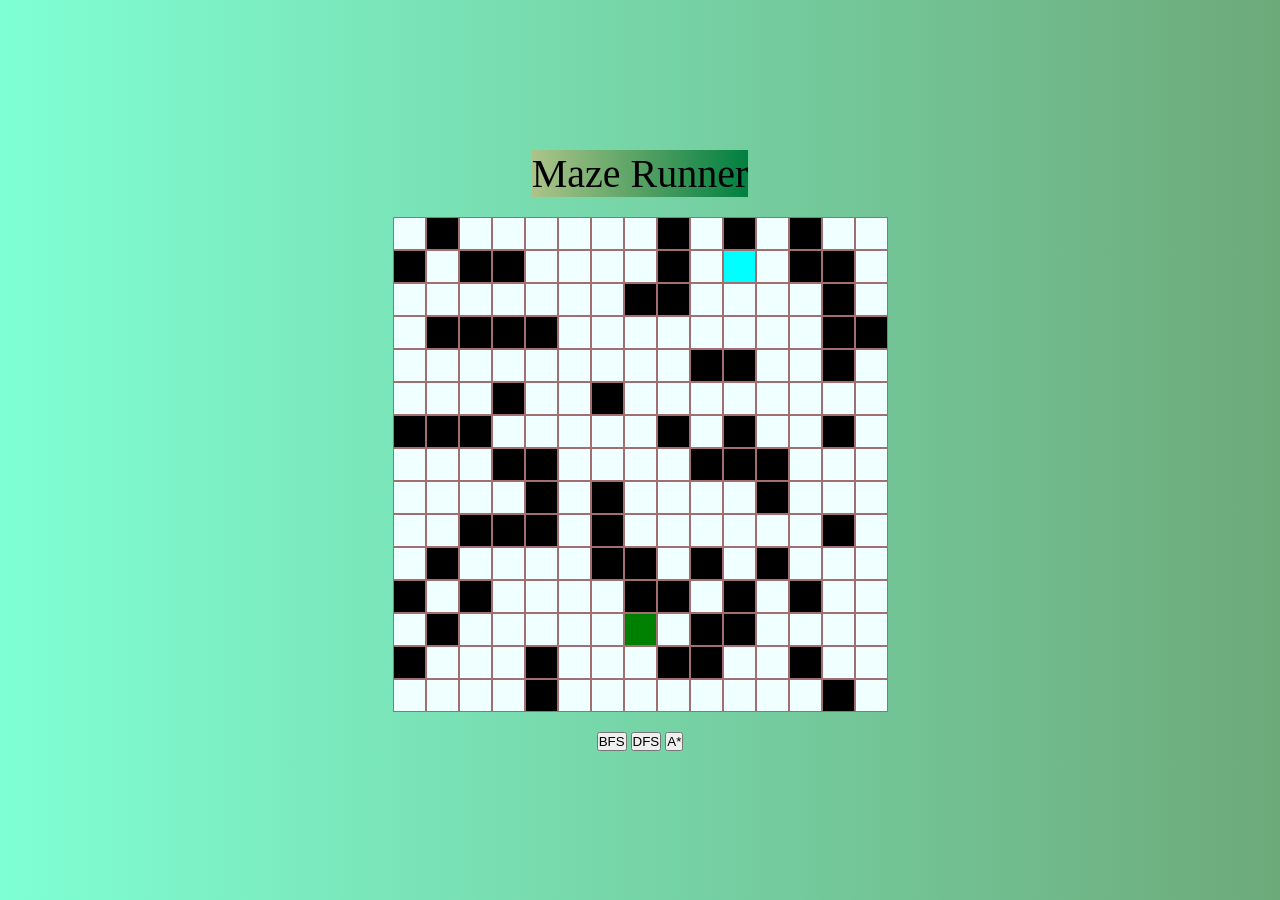
==== maze-runner/index.html @ 4b89c2bc "update" ====
<!DOCTYPE html>
<html lang="en">
<head>
    <meta charset="UTF-8">
    <meta name="viewport" content="width=device-width, initial-scale=1.0">
    <title>Document</title>
    <link rel="stylesheet" href="style.css">
</head>
<body>
<div class="game">
    <div class="title">Maze Runner</div>
    <div id="container">
<div class="row">
    <div id="0" class="box"></div>
    <div id="1" class="box"></div>
    <div id="2" class="box"></div>
    <div id="3" class="box"></div>
    <div id="4" class="box"></div>
    <div id="5" class="box"></div>
    <div id="6" class="box"></div>
    <div id="7" class="box"></div>
    <div id="8" class="box"></div>
    <div id="9" class="box"></div>
    <div id="10" class="box"></div>
    <div id="11" class="box"></div>
    <div id="12" class="box"></div>
    <div id="13" class="box"></div>
    <div id="14" class="box"></div>
</div>

<div class="row">
    <div id="15" class="box"></div>
    <div id="16" class="box"></div>
    <div id="17" class="box"></div>
    <div id="18" class="box"></div>
    <div id="19" class="box"></div>
    <div id="20" class="box"></div>
    <div id="21" class="box"></div>
    <div id="22" class="box"></div>
    <div id="23" class="box"></div>
    <div id="24" class="box"></div>
    <div id="25" class="box"></div>
    <div id="26" class="box"></div>
    <div id="27" class="box"></div>
    <div id="28" class="box"></div>
    <div id="29" class="box"></div>
</div>

<div class="row">
    <div id="30" class="box"></div>
    <div id="31" class="box"></div>
    <div id="32" class="box"></div>
    <div id="33" class="box"></div>
    <div id="34" class="box"></div>
    <div id="35" class="box"></div>
    <div id="36" class="box"></div>
    <div id="37" class="box"></div>
    <div id="38" class="box"></div>
    <div id="39" class="box"></div>
    <div id="40" class="box"></div>
    <div id="41" class="box"></div>
    <div id="42" class="box"></div>
    <div id="43" class="box"></div>
    <div id="44" class="box"></div>
</div>

<div class="row">
    <div id="45" class="box"></div>
    <div id="46" class="box"></div>
    <div id="47" class="box"></div>
    <div id="48" class="box"></div>
    <div id="49" class="box"></div>
    <div id="50" class="box"></div>
    <div id="51" class="box"></div>
    <div id="52" class="box"></div>
    <div id="53" class="box"></div>
    <div id="54" class="box"></div>
    <div id="55" class="box"></div>
    <div id="56" class="box"></div>
    <div id="57" class="box"></div>
    <div id="58" class="box"></div>
    <div id="59" class="box"></div>
</div>

<div class="row">
    <div id="60" class="box"></div>
    <div id="61" class="box"></div>
    <div id="62" class="box"></div>
    <div id="63" class="box"></div>
    <div id="64" class="box"></div>
    <div id="65" class="box"></div>
    <div id="66" class="box"></div>
    <div id="67" class="box"></div>
    <div id="68" class="box"></div>
    <div id="69" class="box"></div>
    <div id="70" class="box"></div>
    <div id="71" class="box"></div>
    <div id="72" class="box"></div>
    <div id="73" class="box"></div>
    <div id="74" class="box"></div>
</div>

<div class="row">
    <div id="75" class="box"></div>
    <div id="76" class="box"></div>
    <div id="77" class="box"></div>
    <div id="78" class="box"></div>
    <div id="79" class="box"></div>
    <div id="80" class="box"></div>
    <div id="81" class="box"></div>
    <div id="82" class="box"></div>
    <div id="83" class="box"></div>
    <div id="84" class="box"></div>
    <div id="85" class="box"></div>
    <div id="86" class="box"></div>
    <div id="87" class="box"></div>
    <div id="88" class="box"></div>
    <div id="89" class="box"></div>
</div>

<div class="row">
    <div id="90" class="box"></div>
    <div id="91" class="box"></div>
    <div id="92" class="box"></div>
    <div id="93" class="box"></div>
    <div id="94" class="box"></div>
    <div id="95" class="box"></div>
    <div id="96" class="box"></div>
    <div id="97" class="box"></div>
    <div id="98" class="box"></div>
    <div id="99" class="box"></div>
    <div id="100" class="box"></div>
    <div id="101" class="box"></div>
    <div id="102" class="box"></div>
    <div id="103" class="box"></div>
    <div id="104" class="box"></div>
</div>

<div class="row">
    <div id="105" class="box"></div>
    <div id="106" class="box"></div>
    <div id="107" class="box"></div>
    <div id="108" class="box"></div>
    <div id="109" class="box"></div>
    <div id="110" class="box"></div>
    <div id="111" class="box"></div>
    <div id="112" class="box"></div>
    <div id="113" class="box"></div>
    <div id="114" class="box"></div>
    <div id="115" class="box"></div>
    <div id="116" class="box"></div>
    <div id="117" class="box"></div>
    <div id="118" class="box"></div>
    <div id="119" class="box"></div>
</div>

<div class="row">
    <div id="120" class="box"></div>
    <div id="121" class="box"></div>
    <div id="122" class="box"></div>
    <div id="123" class="box"></div>
    <div id="124" class="box"></div>
    <div id="125" class="box"></div>
    <div id="126" class="box"></div>
    <div id="127" class="box"></div>
    <div id="128" class="box"></div>
    <div id="129" class="box"></div>
    <div id="130" class="box"></div>
    <div id="131" class="box"></div>
    <div id="132" class="box"></div>
    <div id="133" class="box"></div>
    <div id="134" class="box"></div>
</div>

<div class="row">
    <div id="135" class="box"></div>
    <div id="136" class="box"></div>
    <div id="137" class="box"></div>
    <div id="138" class="box"></div>
    <div id="139" class="box"></div>
    <div id="140" class="box"></div>
    <div id="141" class="box"></div>
    <div id="142" class="box"></div>
    <div id="143" class="box"></div>
    <div id="144" class="box"></div>
    <div id="145" class="box"></div>
    <div id="146" class="box"></div>
    <div id="147" class="box"></div>
    <div id="148" class="box"></div>
    <div id="149" class="box"></div>
</div>

<div class="row">
    <div id="150" class="box"></div>
    <div id="151" class="box"></div>
    <div id="152" class="box"></div>
    <div id="153" class="box"></div>
    <div id="154" class="box"></div>
    <div id="155" class="box"></div>
    <div id="156" class="box"></div>
    <div id="157" class="box"></div>
    <div id="158" class="box"></div>
    <div id="159" class="box"></div>
    <div id="160" class="box"></div>
    <div id="161" class="box"></div>
    <div id="162" class="box"></div>
    <div id="163" class="box"></div>
    <div id="164" class="box"></div>
</div>

<div class="row">
    <div id="165" class="box"></div>
    <div id="166" class="box"></div>
    <div id="167" class="box"></div>
    <div id="168" class="box"></div>
    <div id="169" class="box"></div>
    <div id="170" class="box"></div>
    <div id="171" class="box"></div>
    <div id="172" class="box"></div>
    <div id="173" class="box"></div>
    <div id="174" class="box"></div>
    <div id="175" class="box"></div>
    <div id="176" class="box"></div>
    <div id="177" class="box"></div>
    <div id="178" class="box"></div>
    <div id="179" class="box"></div>
</div>

<div class="row">
    <div id="180" class="box"></div>
    <div id="181" class="box"></div>
    <div id="182" class="box"></div>
    <div id="183" class="box"></div>
    <div id="184" class="box"></div>
    <div id="185" class="box"></div>
    <div id="186" class="box"></div>
    <div id="187" class="box"></div>
    <div id="188" class="box"></div>
    <div id="189" class="box"></div>
    <div id="190" class="box"></div>
    <div id="191" class="box"></div>
    <div id="192" class="box"></div>
    <div id="193" class="box"></div>
    <div id="194" class="box"></div>
</div>

<div class="row">
    <div id="195" class="box"></div>
    <div id="196" class="box"></div>
    <div id="197" class="box"></div>
    <div id="198" class="box"></div>
    <div id="199" class="box"></div>
    <div id="200" class="box"></div>
    <div id="201" class="box"></div>
    <div id="202" class="box"></div>
    <div id="203" class="box"></div>
    <div id="204" class="box"></div>
    <div id="205" class="box"></div>
    <div id="206" class="box"></div>
    <div id="207" class="box"></div>
    <div id="208" class="box"></div>
    <div id="209" class="box"></div>
</div>

<div class="row">
    <div id="210" class="box"></div>
    <div id="211" class="box"></div>
    <div id="212" class="box"></div>
    <div id="213" class="box"></div>
    <div id="214" class="box"></div>
    <div id="215" class="box"></div>
    <div id="216" class="box"></div>
    <div id="217" class="box"></div>
    <div id="218" class="box"></div>
    <div id="219" class="box"></div>
    <div id="220" class="box"></div>
    <div id="221" class="box"></div>
    <div id="222" class="box"></div>
    <div id="223" class="box"></div>
    <div id="224" class="box"></div>
</div>

    </div>
    <div>
        <button id="bfs">BFS</button>
        <button id="dfs">DFS</button>
        <button id="astar">A*</button>
    </div>
<script src="script.js"></script>
</body>
</html>
---- maze-runner/style.css ----
*{
    margin: 0;
    padding: 0;
    box-sizing: border-box;
}
body{
    background:linear-gradient(to right,aquamarine,rgb(109, 170, 122));
}
.game{
    height: 100vh;
    display: flex;
    flex-direction: column;
    justify-content: center;
    align-items: center;
    gap: 20px;
}
.title{
    background:linear-gradient(to right,rgb(173, 196, 137),rgb(0, 128, 64));
    font-size: 40px;
}
#container{
    background-color:azure;
    display:flex;
    flex-direction: column;
}
.row{
    display: flex;
}
.box{
    border: 1px solid rgb(161, 111, 111);
    width: 33px;
    height: 33px;
    overflow: hidden;
    display: flex;
    justify-content: center;
    align-items: center;
    font-size: 135px;
}
#start{
    color: red;
    font-size: 20px;
    padding: 5px;
    border: 0px;
    border-radius: 10px;
}
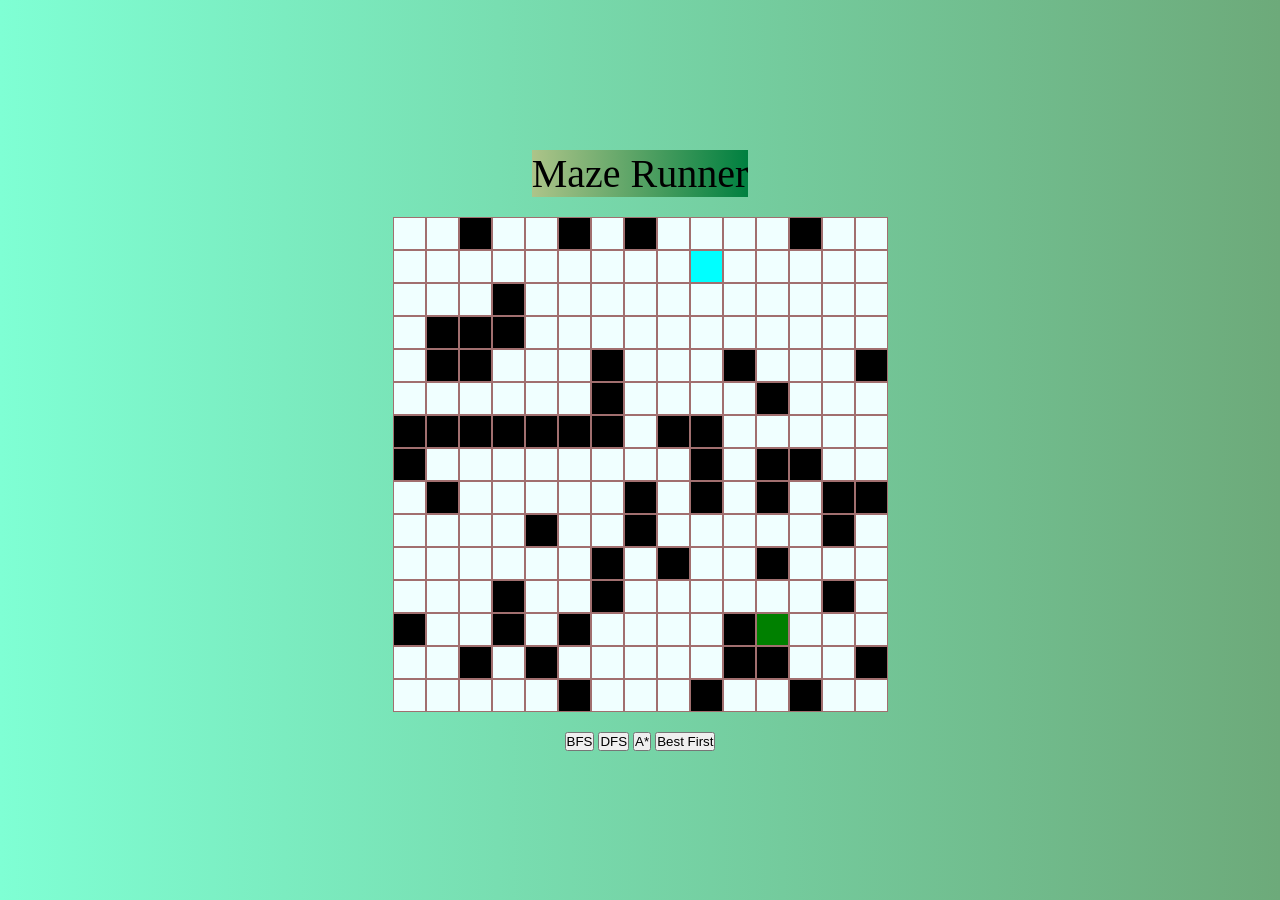
==== commit c7bcf7a6: "update" ====
--- a/maze-runner/index.html
+++ b/maze-runner/index.html
@@ -285,6 +285,7 @@
         <button id="bfs">BFS</button>
         <button id="dfs">DFS</button>
         <button id="astar">A*</button>
+        <button id="bestfirst">Best First</button>
     </div>
 <script src="script.js"></script>
 </body>
--- a/maze-runner/style.css
+++ b/maze-runner/style.css
@@ -35,6 +35,7 @@
     justify-content: center;
     align-items: center;
     font-size: 135px;
+    font-size: 12px;
 }
 #start{
     color: red;
